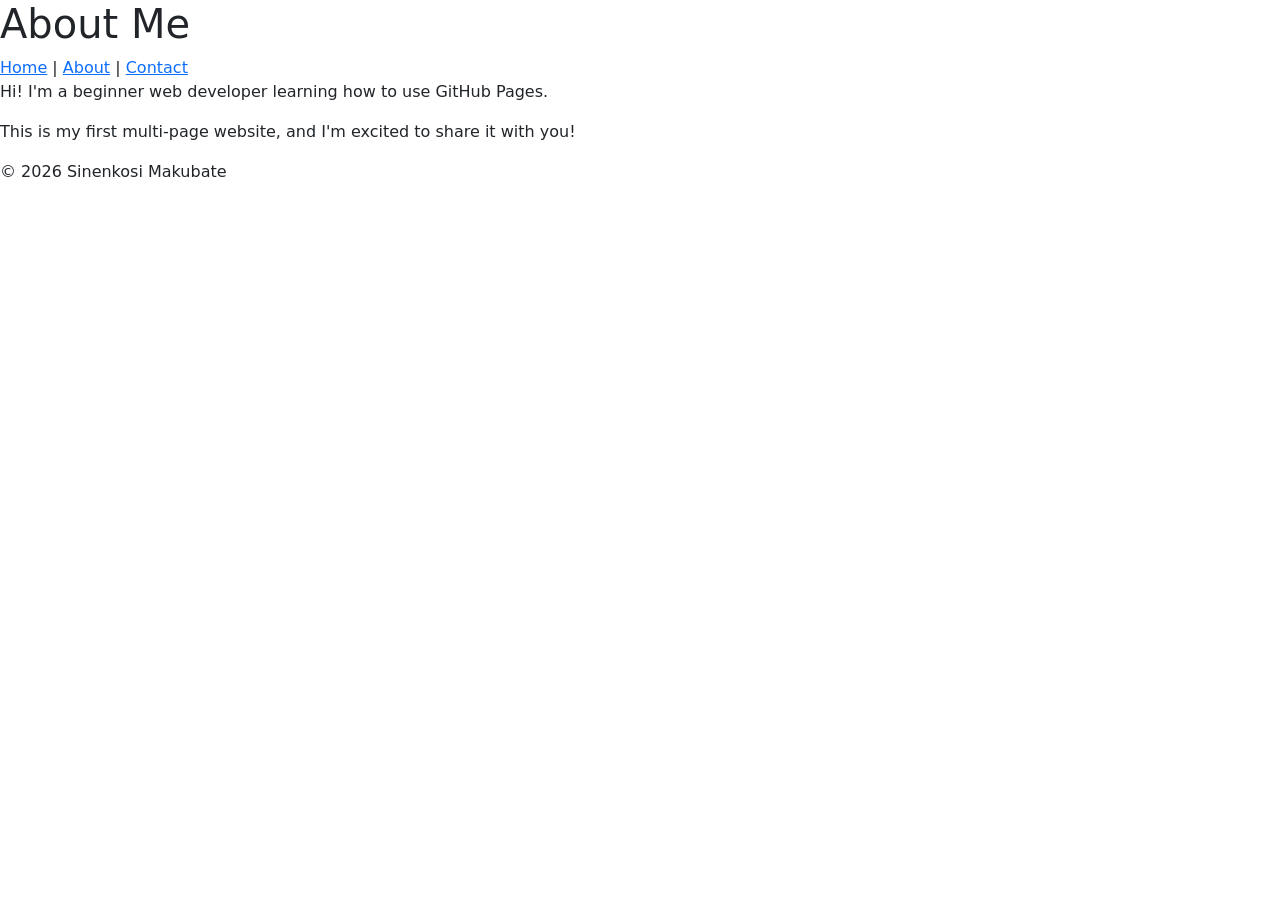
==== about.html @ 460e050c "Integrate Bootstrap into About Me page Added Bootstrap CSS and JS for styling and functionality." ====
<!DOCTYPE html>

<html lang="en">

<head>

<meta charset="UTF-8">

<meta name="viewport" content="width=device-width, initial-scale=1.0">

<title>About Me</title>
  <link rel="stylesheet" href="styles.css"> 
  <!-- Bootstrap CSS --> 

<link href="https://cdn.jsdelivr.net/npm/bootstrap@5.3.0/dist/css/bootstrap.min.css" rel="stylesheet"> 
  

</head>

<body>

<header>

<h1>About Me</h1>

<nav>

<a href="index.html">Home</a> |

<a href="about.html">About</a> |

<a href="contact.html">Contact</a>

</nav>

</header>


<main>

<p>Hi! I'm a beginner web developer learning how to use GitHub Pages.</p>

<p>This is my first multi-page website, and I'm excited to share it with you!</p>

</main>


<footer>

<p>&copy; 2026 Sinenkosi Makubate</p>

</footer>
<!-- Bootstrap JS and dependencies --> 

<script src="https://cdn.jsdelivr.net/npm/@popperjs/core@2.11.6/dist/umd/popper.min.js"></script> 

<script src="https://cdn.jsdelivr.net/npm/bootstrap@5.3.0/dist/js/bootstrap.min.js"></script> 
</body>


</html>
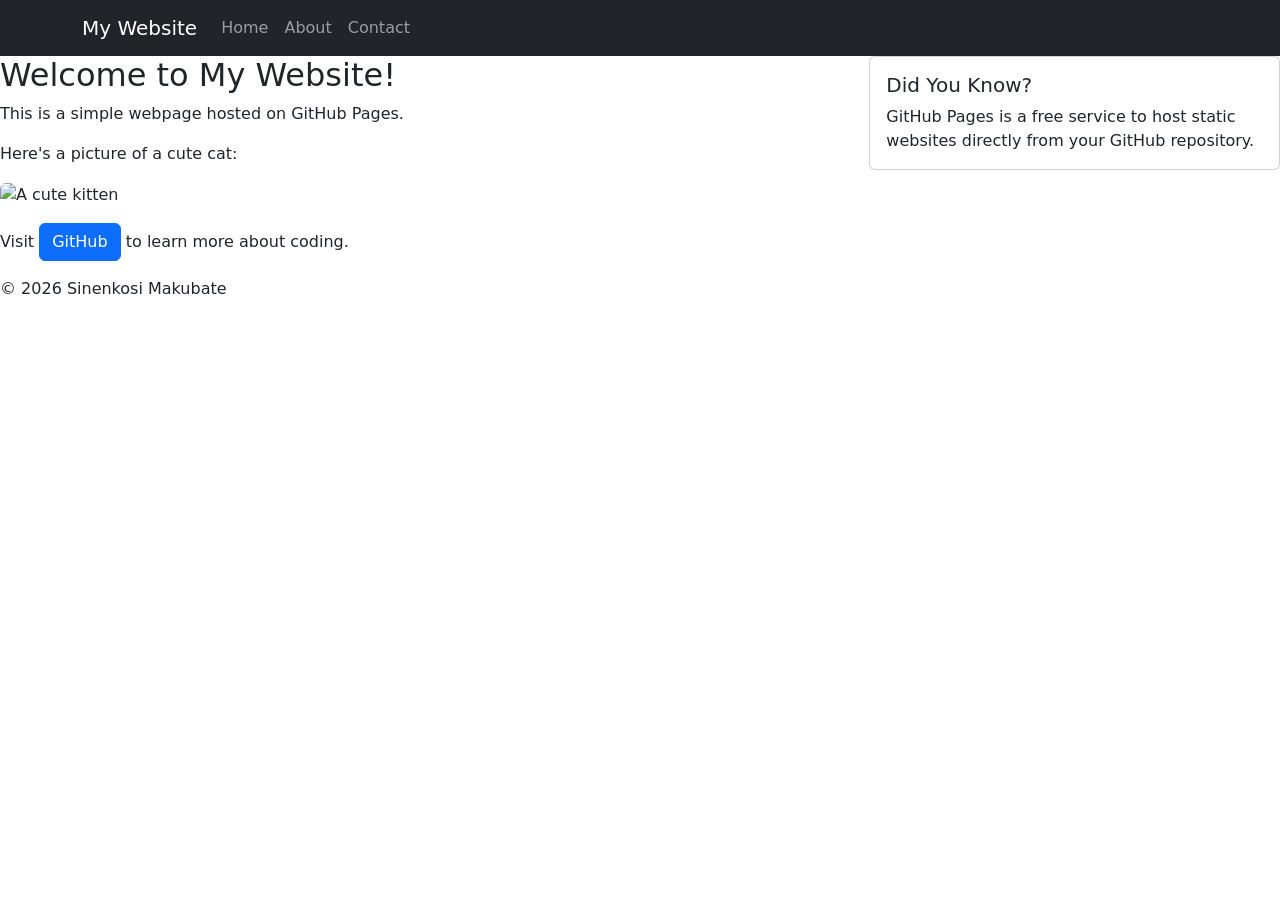
==== commit cc4df81b: "Refactor About page with Bootstrap components Updated the About page layout with Bootstrap navbar an" ====
--- a/about.html
+++ b/about.html
@@ -20,27 +20,87 @@
 <body>
 
 <header>
+<nav class="navbar navbar-expand-lg navbar-dark bg-dark"> 
 
-<h1>About Me</h1>
+        <div class="container"> 
 
-<nav>
+            <a class="navbar-brand" href="index.html">My Website</a> 
 
-<a href="index.html">Home</a> |
+            <button class="navbar-toggler" type="button" data-bs-toggle="collapse" data-bs-target="#navbarNav"> 
 
-<a href="about.html">About</a> |
+                <span class="navbar-toggler-icon"></span> 
 
-<a href="contact.html">Contact</a>
+            </button> 
 
-</nav>
+            <div class="collapse navbar-collapse" id="navbarNav"> 
+
+                <ul class="navbar-nav"> 
+
+                    <li class="nav-item"> 
+
+                        <a class="nav-link" href="index.html">Home</a> 
+
+                    </li> 
+
+                    <li class="nav-item"> 
+
+                        <a class="nav-link" href="about.html">About</a> 
+
+                    </li> 
+
+                    <li class="nav-item"> 
+
+                        <a class="nav-link" href="contact.html">Contact</a> 
+
+                    </li> 
+
+                </ul> 
+
+            </div> 
+
+        </div> 
+
+    </nav> 
+
 
 </header>
 
 
-<main>
+<mainclass="container my-5">
+<div class="row"> 
 
-<p>Hi! I'm a beginner web developer learning how to use GitHub Pages.</p>
+        <div class="col-md-8"> 
 
-<p>This is my first multi-page website, and I'm excited to share it with you!</p>
+            <h2>Welcome to My Website!</h2> 
+
+            <p>This is a simple webpage hosted on GitHub Pages.</p> 
+
+            <p>Here's a picture of a cute cat:</p> 
+
+            <img src="https://placekitten.com/200/300" alt="A cute kitten" class="img-fluid rounded"> 
+
+            <p class="mt-3">Visit <a href="https://github.com" class="btn btn-primary">GitHub</a> to learn more about coding.</p> 
+
+        </div> 
+
+        <div class="col-md-4"> 
+
+            <div class="card"> 
+
+                <div class="card-body"> 
+
+                    <h5 class="card-title">Did You Know?</h5> 
+
+                    <p class="card-text">GitHub Pages is a free service to host static websites directly from your GitHub repository.</p> 
+
+                </div> 
+
+            </div> 
+
+        </div> 
+
+    </div> 
+
 
 </main>
 
@@ -60,3 +120,4 @@
 
 </html>
 
+
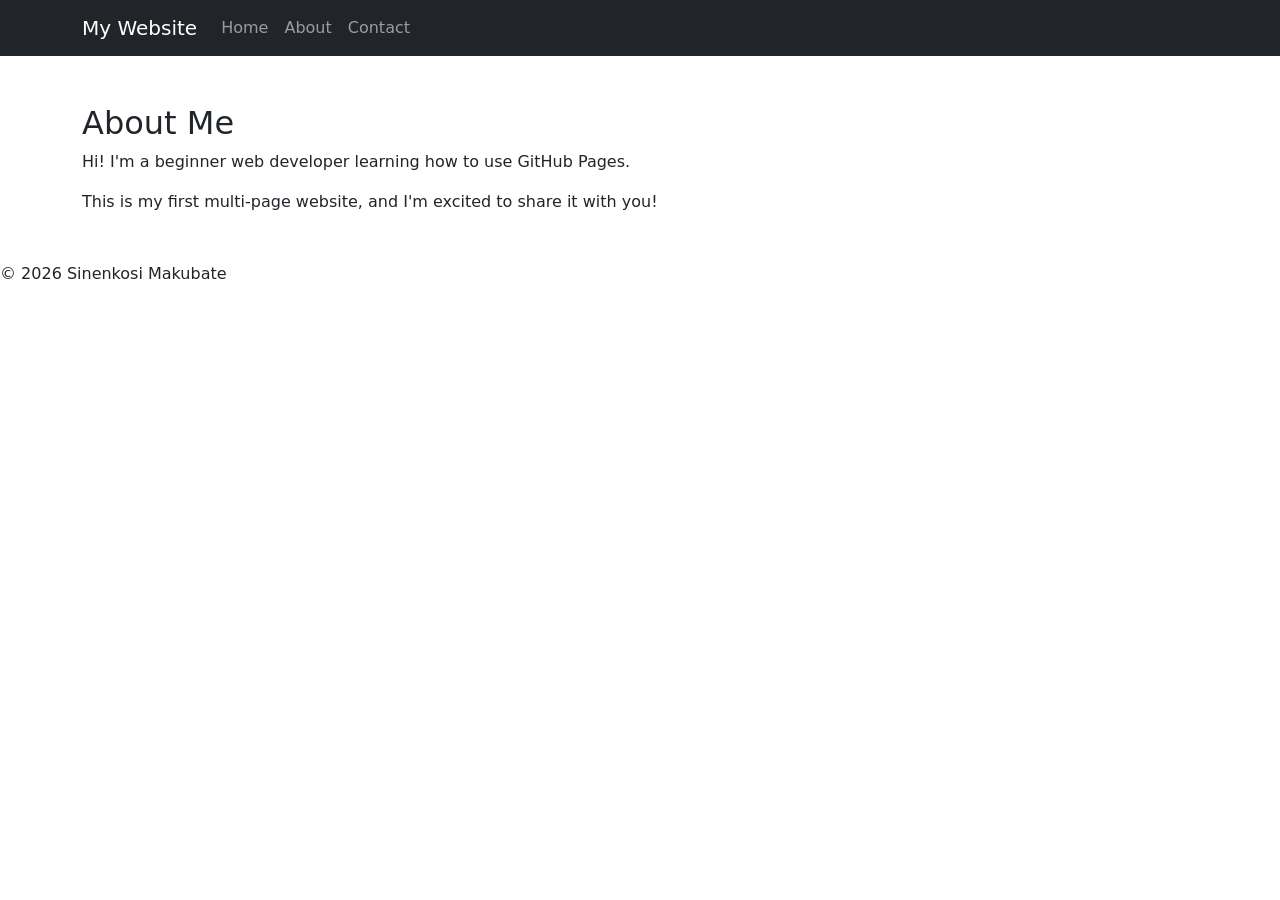
==== commit 4179c5a9: "Revise About Me section and clean HTML Updated the content of the About Me section and fixed HTML st" ====
--- a/about.html
+++ b/about.html
@@ -66,42 +66,12 @@
 </header>
 
 
-<mainclass="container my-5">
-<div class="row"> 
+<main class="container my-5">
+  <h2>About Me</h2> 
 
-        <div class="col-md-8"> 
+    <p>Hi! I'm a beginner web developer learning how to use GitHub Pages.</p> 
 
-            <h2>Welcome to My Website!</h2> 
-
-            <p>This is a simple webpage hosted on GitHub Pages.</p> 
-
-            <p>Here's a picture of a cute cat:</p> 
-
-            <img src="https://placekitten.com/200/300" alt="A cute kitten" class="img-fluid rounded"> 
-
-            <p class="mt-3">Visit <a href="https://github.com" class="btn btn-primary">GitHub</a> to learn more about coding.</p> 
-
-        </div> 
-
-        <div class="col-md-4"> 
-
-            <div class="card"> 
-
-                <div class="card-body"> 
-
-                    <h5 class="card-title">Did You Know?</h5> 
-
-                    <p class="card-text">GitHub Pages is a free service to host static websites directly from your GitHub repository.</p> 
-
-                </div> 
-
-            </div> 
-
-        </div> 
-
-    </div> 
-
-
+    <p>This is my first multi-page website, and I'm excited to share it with you!</p> 
 </main>
 
 
@@ -121,3 +91,4 @@
 </html>
 
 
+
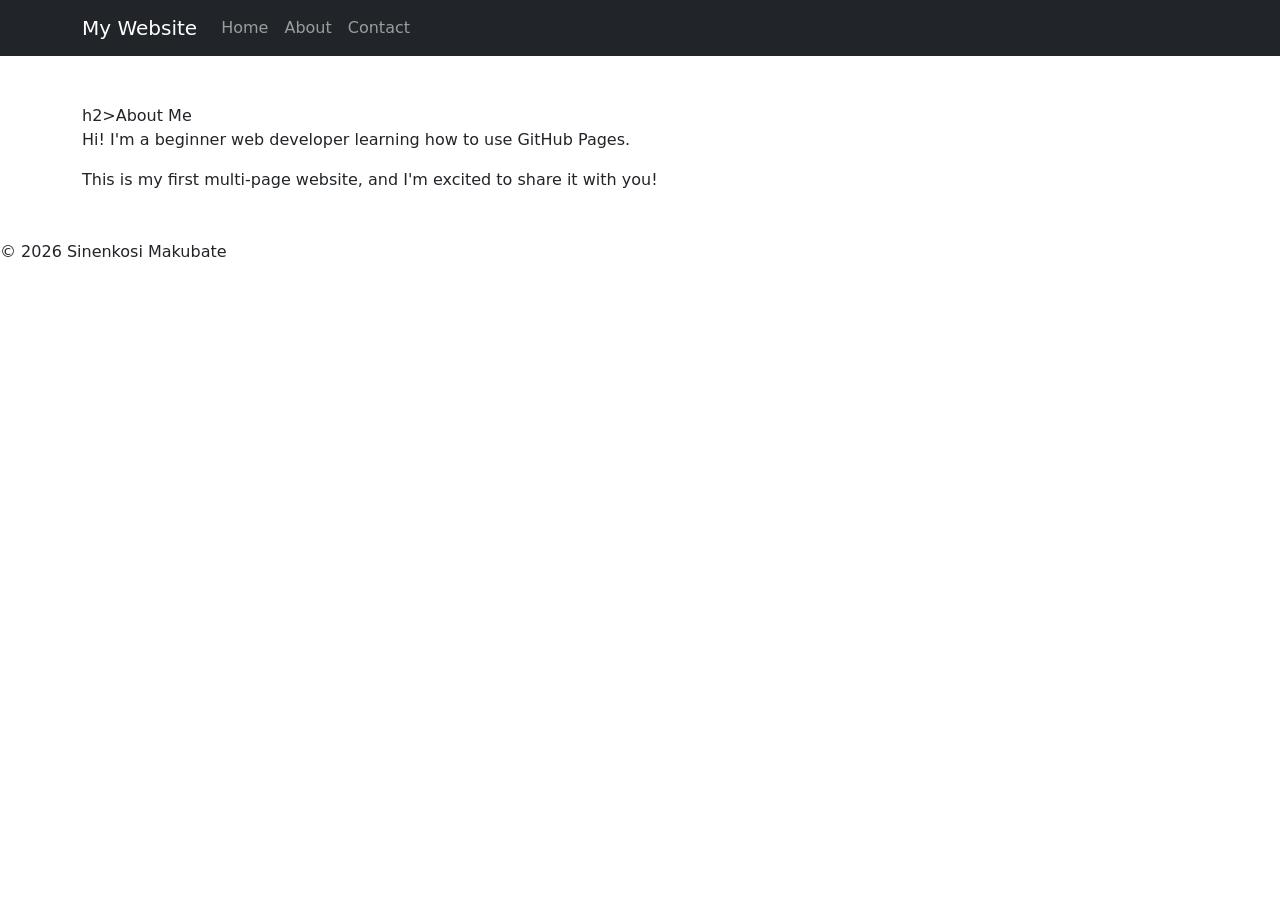
==== commit 2079a83b: "Fix HTML formatting and structure in about.html" ====
--- a/about.html
+++ b/about.html
@@ -67,7 +67,7 @@
 
 
 <main class="container my-5">
-  <h2>About Me</h2> 
+  h2>About Me</h2> 
 
     <p>Hi! I'm a beginner web developer learning how to use GitHub Pages.</p> 
 
@@ -92,3 +92,5 @@
 
 
 
+
+
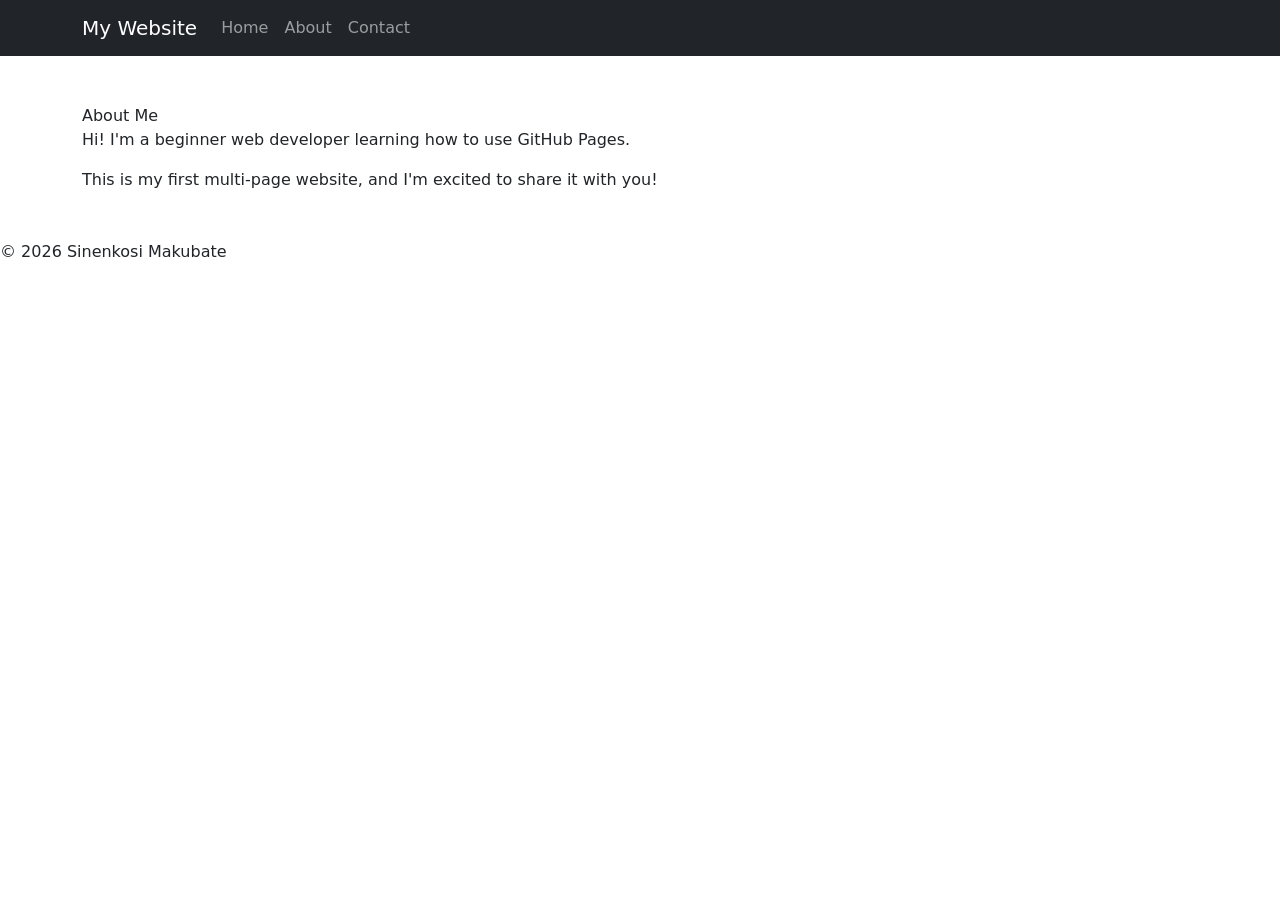
==== commit 207a302a: "Update about.html" ====
--- a/about.html
+++ b/about.html
@@ -67,7 +67,7 @@
 
 
 <main class="container my-5">
-  h2>About Me</h2> 
+  About Me</h2> 
 
     <p>Hi! I'm a beginner web developer learning how to use GitHub Pages.</p> 
 
@@ -94,3 +94,4 @@
 
 
 
+
